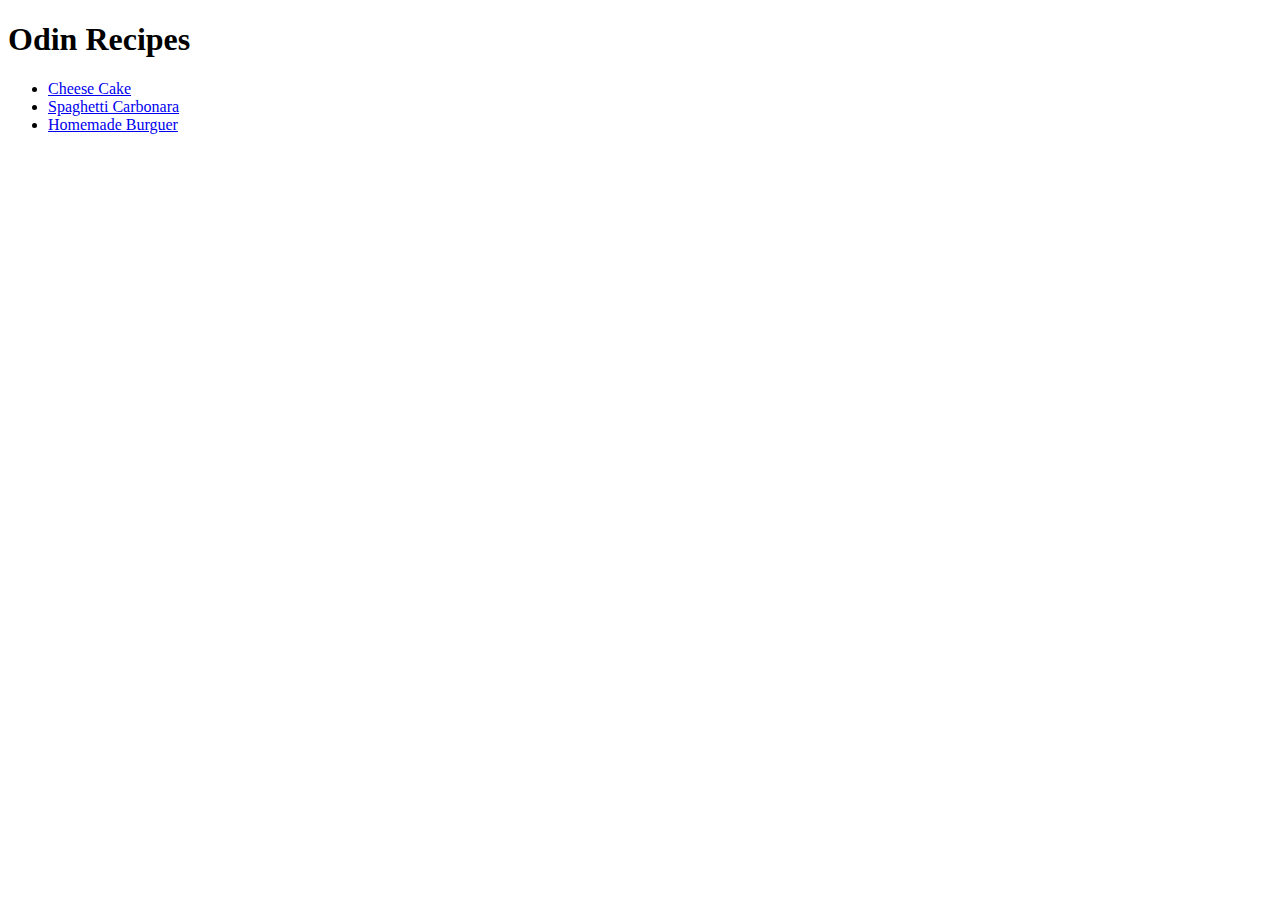
==== index.html @ ea1d3970 "add 3 recipes, and udpated index.html" ====
<!DOCTYPE html>
<html lang="en">

<head>
    <meta charset="UTF-8">
    <meta http-equiv="X-UA-Compatible" content="IE=edge">
    <meta name="viewport" content="width=device-width, initial-scale=1.0">
    <title>Document</title>
</head>

<body>
    <h1>Odin Recipes</h1>
    <ul>
        <li><a href="recipes/cheesecake.html">Cheese Cake</a></li>
        <li><a href="recipes/carbonara.html">Spaghetti Carbonara</a></li>
        <li><a href="recipes/burger.html">Homemade Burguer</a></li>
    </ul>


</body>

</html>
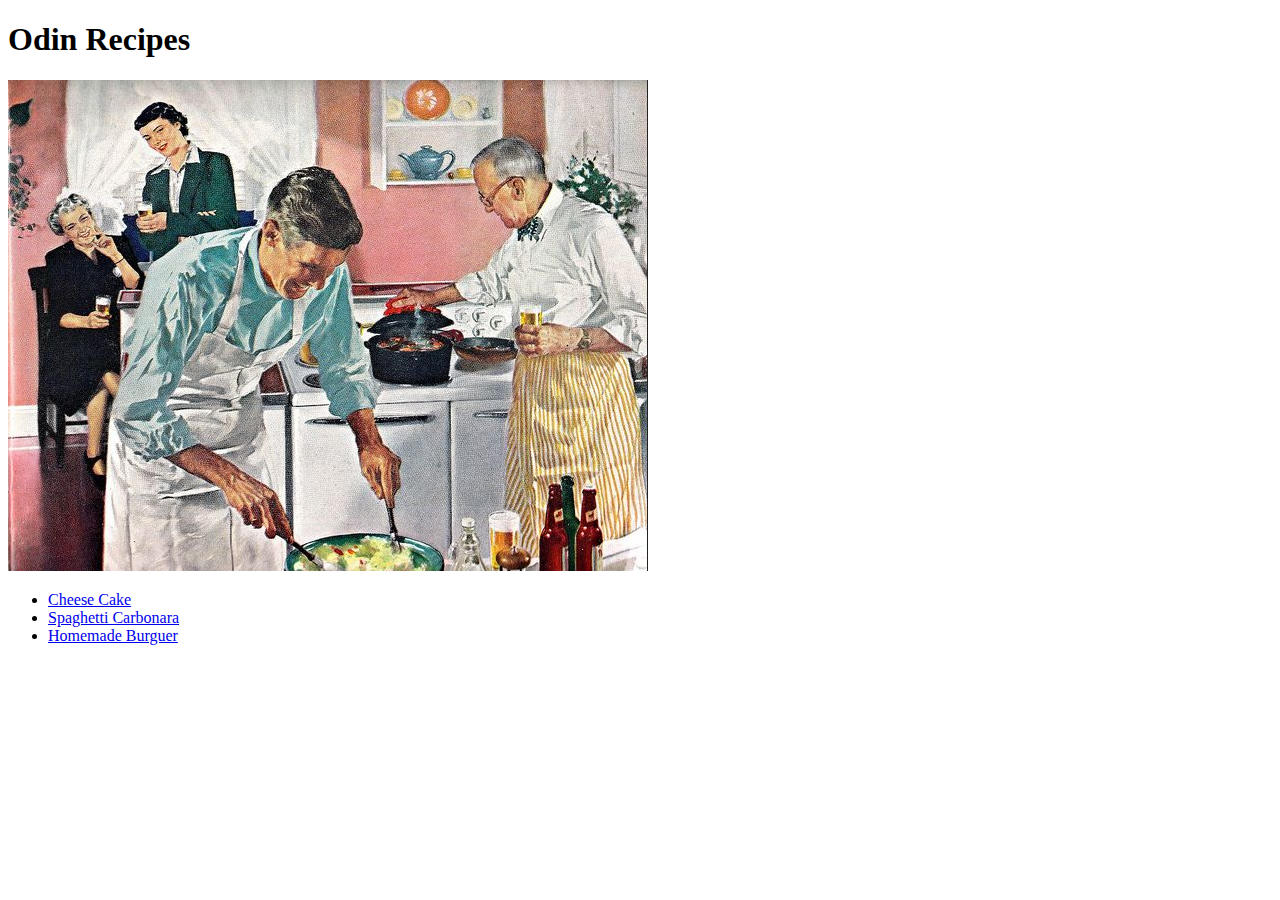
==== commit 950452d8: "add image to landing page" ====
--- a/index.html
+++ b/index.html
@@ -5,11 +5,12 @@
     <meta charset="UTF-8">
     <meta http-equiv="X-UA-Compatible" content="IE=edge">
     <meta name="viewport" content="width=device-width, initial-scale=1.0">
-    <title>Document</title>
+    <title>The Best Recipes</title>
 </head>
 
 <body>
     <h1>Odin Recipes</h1>
+    <img src="./images/main.png">
     <ul>
         <li><a href="recipes/cheesecake.html">Cheese Cake</a></li>
         <li><a href="recipes/carbonara.html">Spaghetti Carbonara</a></li>
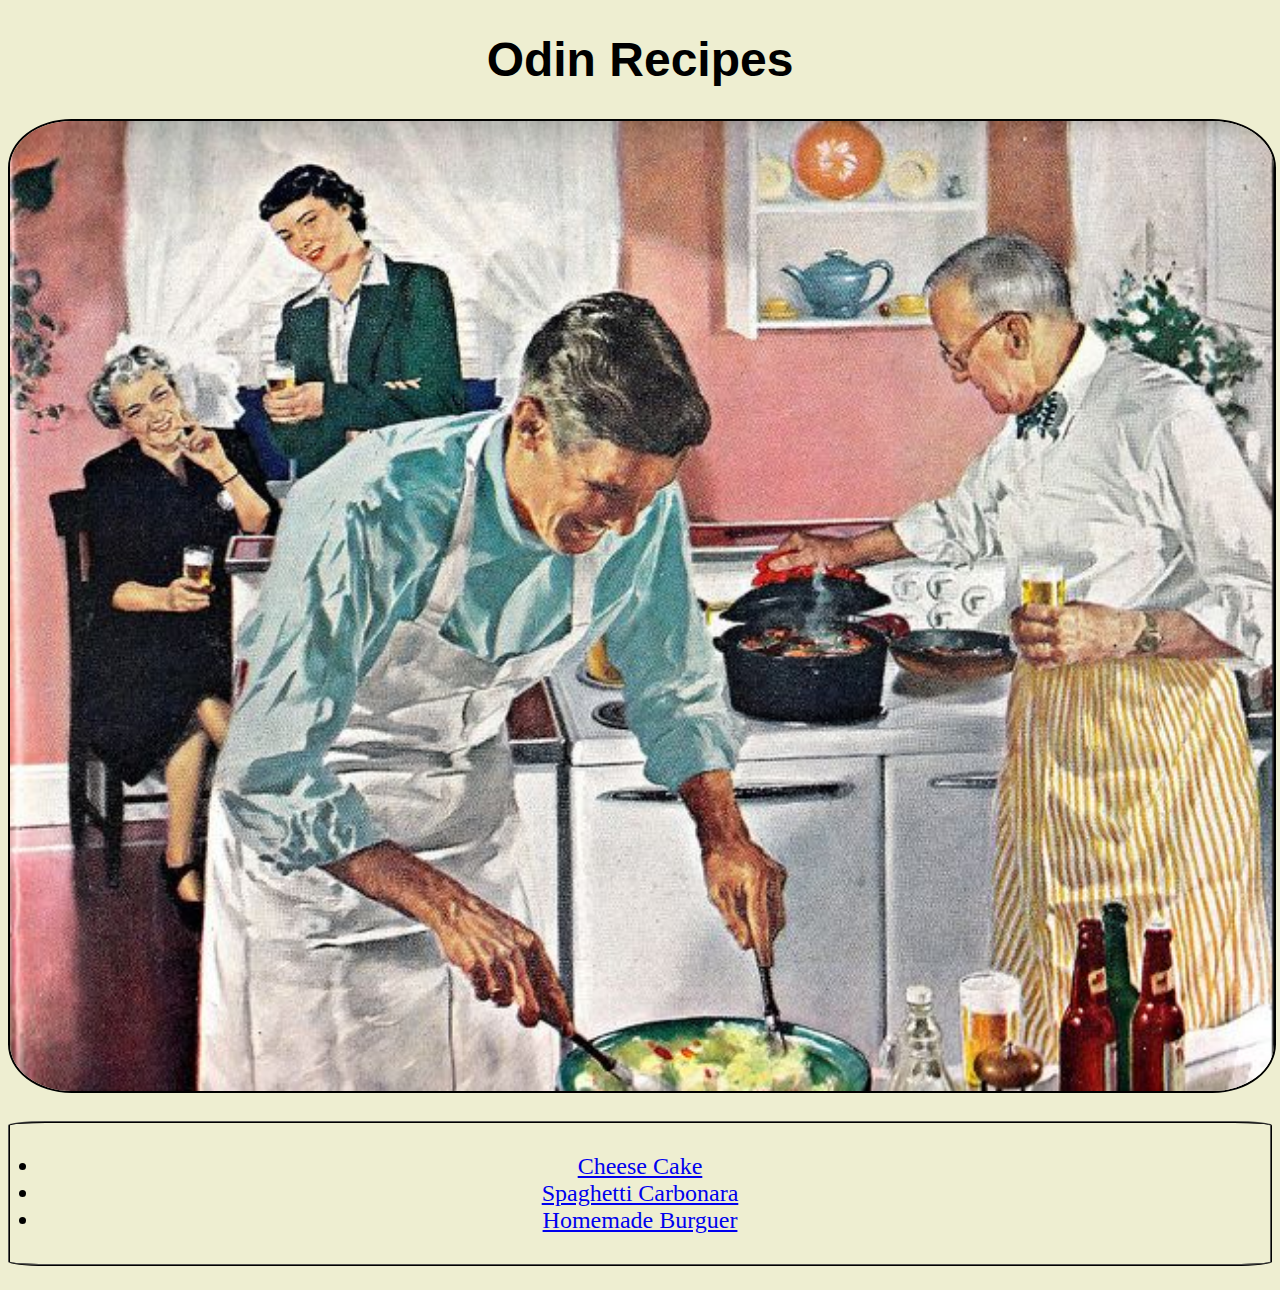
==== commit 881b6006: "add css styles" ====
--- a/index.html
+++ b/index.html
@@ -2,6 +2,7 @@
 <html lang="en">
 
 <head>
+    <link rel="stylesheet" type="text/css" href="style/style.css">
     <meta charset="UTF-8">
     <meta http-equiv="X-UA-Compatible" content="IE=edge">
     <meta name="viewport" content="width=device-width, initial-scale=1.0">
@@ -9,7 +10,7 @@
 </head>
 
 <body>
-    <h1>Odin Recipes</h1>
+    <h1 class="mainTitle">Odin Recipes</h1>
     <img src="./images/main.png">
     <ul>
         <li><a href="recipes/cheesecake.html">Cheese Cake</a></li>
--- a/style/style.css
+++ b/style/style.css
@@ -0,0 +1,26 @@
+* {
+  background-color: #eeeed1;
+}
+
+.mainTitle {
+  font-family: Impact, Haettenschweiler, "Arial Narrow Bold", sans-serif;
+  font-size: 3rem;
+  text-align: center;
+  font-weight: bolder;
+}
+
+img {
+  border-radius: 5%;
+  border: 2px solid black;
+  width: 100%;
+  height: auto;
+}
+
+ul {
+  border: 2px solid black;
+  border-radius: 3%;
+  border-style: ridge;
+  padding: 30px;
+  font-size: 24px;
+  text-align: center;
+}
